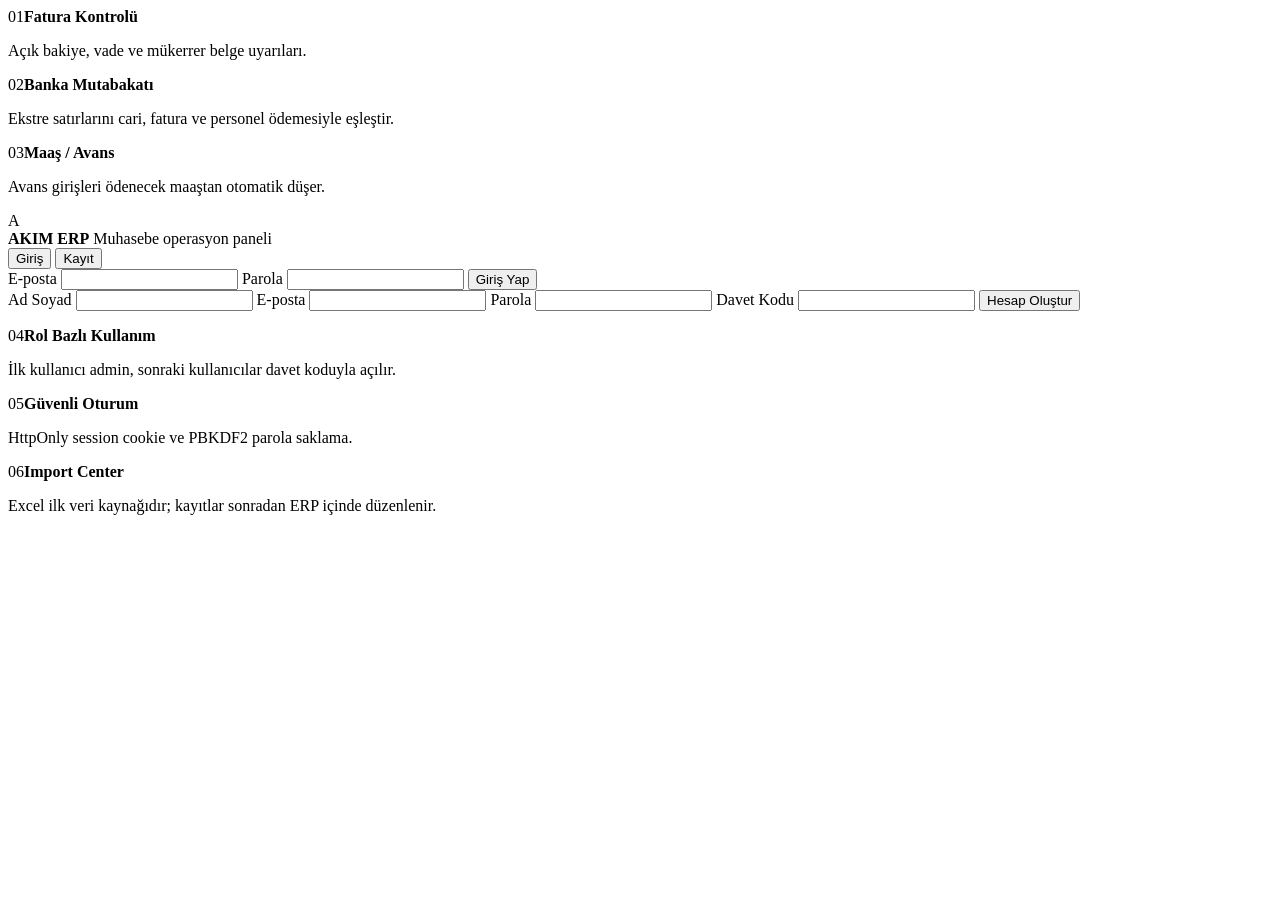
==== public/login.html @ 87df6ae3 "Initial ERP application" ====
<!doctype html>
<html lang="tr">
  <head>
    <meta charset="utf-8" />
    <meta name="viewport" content="width=device-width, initial-scale=1" />
    <title>AKIM ERP Giriş</title>
    <link rel="stylesheet" href="/login.css" />
  </head>
  <body>
    <main class="login-shell">
      <section class="info-grid left" aria-label="ERP özellikleri">
        <article><span>01</span><b>Fatura Kontrolü</b><p>Açık bakiye, vade ve mükerrer belge uyarıları.</p></article>
        <article><span>02</span><b>Banka Mutabakatı</b><p>Ekstre satırlarını cari, fatura ve personel ödemesiyle eşleştir.</p></article>
        <article><span>03</span><b>Maaş / Avans</b><p>Avans girişleri ödenecek maaştan otomatik düşer.</p></article>
      </section>

      <section class="auth-card">
        <div class="brand-lock">
          <div class="mark">A</div>
          <div>
            <strong>AKIM ERP</strong>
            <span>Muhasebe operasyon paneli</span>
          </div>
        </div>

        <div class="tabs">
          <button class="tab active" data-mode="login">Giriş</button>
          <button class="tab" data-mode="register">Kayıt</button>
        </div>

        <form id="loginForm" class="auth-form active">
          <label>
            E-posta
            <input id="loginEmail" type="email" autocomplete="email" required />
          </label>
          <label>
            Parola
            <input id="loginPassword" type="password" autocomplete="current-password" required />
          </label>
          <button type="submit">Giriş Yap</button>
        </form>

        <form id="registerForm" class="auth-form">
          <label>
            Ad Soyad
            <input id="registerName" type="text" autocomplete="name" required />
          </label>
          <label>
            E-posta
            <input id="registerEmail" type="email" autocomplete="email" required />
          </label>
          <label>
            Parola
            <input id="registerPassword" type="password" autocomplete="new-password" minlength="10" required />
          </label>
          <label id="inviteWrap">
            Davet Kodu
            <input id="inviteCode" type="password" autocomplete="off" />
          </label>
          <button type="submit">Hesap Oluştur</button>
        </form>

        <p id="authMessage" class="message"></p>
      </section>

      <section class="info-grid right" aria-label="Güvenlik özellikleri">
        <article><span>04</span><b>Rol Bazlı Kullanım</b><p>İlk kullanıcı admin, sonraki kullanıcılar davet koduyla açılır.</p></article>
        <article><span>05</span><b>Güvenli Oturum</b><p>HttpOnly session cookie ve PBKDF2 parola saklama.</p></article>
        <article><span>06</span><b>Import Center</b><p>Excel ilk veri kaynağıdır; kayıtlar sonradan ERP içinde düzenlenir.</p></article>
      </section>
    </main>
    <script src="/login.js"></script>
  </body>
</html>
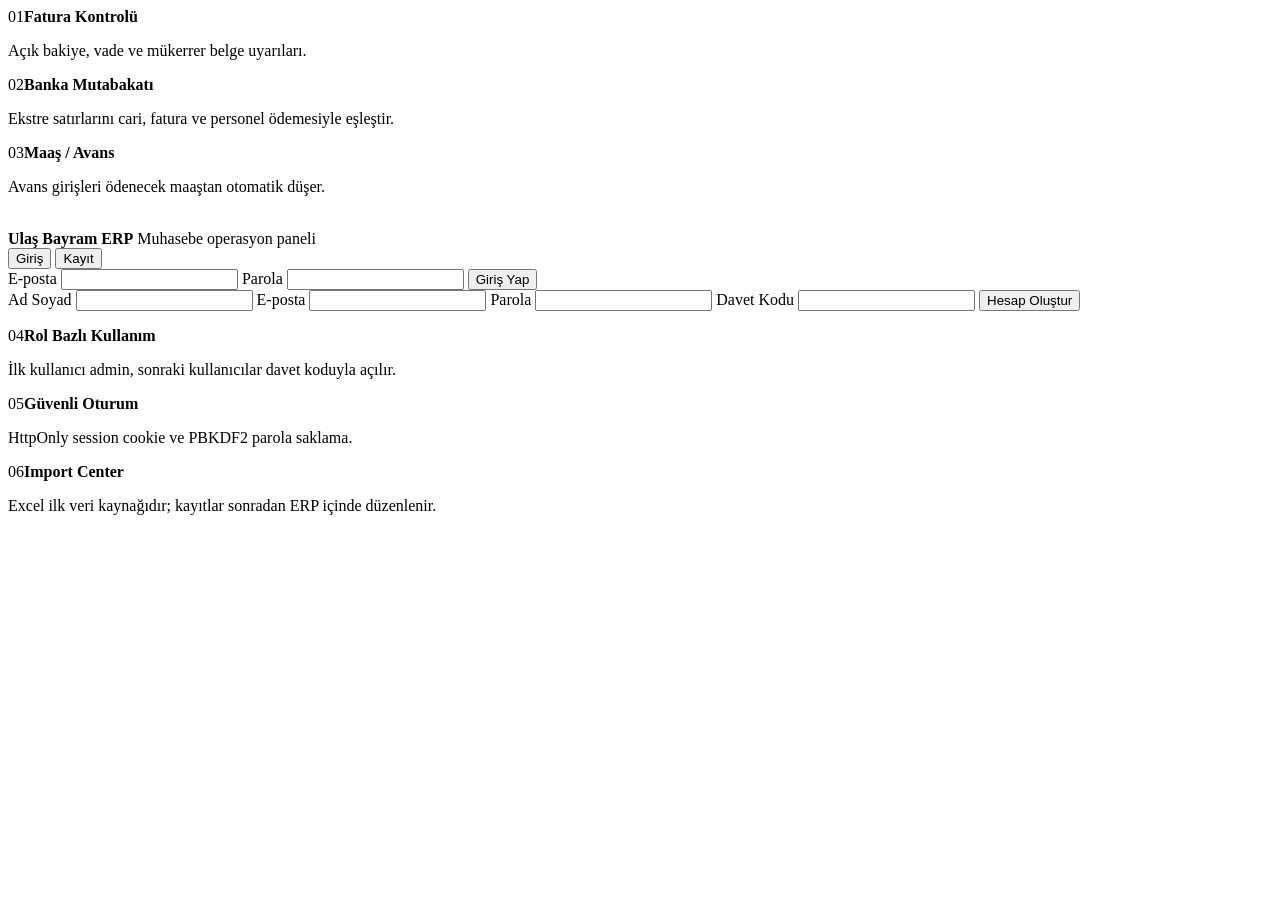
==== commit e840bb7f: "Fix production workflows and branding" ====
--- a/public/login.html
+++ b/public/login.html
@@ -1,10 +1,10 @@
-<!doctype html>
+﻿<!doctype html>
 <html lang="tr">
   <head>
     <meta charset="utf-8" />
     <meta name="viewport" content="width=device-width, initial-scale=1" />
-    <title>AKIM ERP Giriş</title>
-    <link rel="stylesheet" href="/login.css" />
+    <title>Ulaş Bayram ERP Giriş</title>
+    <link rel="stylesheet" href="/login.css?v=20260730-prod" />
   </head>
   <body>
     <main class="login-shell">
@@ -16,9 +16,9 @@
 
       <section class="auth-card">
         <div class="brand-lock">
-          <div class="mark">A</div>
+          <img class="brand-logo" src="/logo.svg" alt="" />
           <div>
-            <strong>AKIM ERP</strong>
+            <strong>Ulaş Bayram ERP</strong>
             <span>Muhasebe operasyon paneli</span>
           </div>
         </div>
@@ -69,6 +69,6 @@
         <article><span>06</span><b>Import Center</b><p>Excel ilk veri kaynağıdır; kayıtlar sonradan ERP içinde düzenlenir.</p></article>
       </section>
     </main>
-    <script src="/login.js"></script>
+    <script src="/login.js?v=20260730-prod"></script>
   </body>
 </html>
